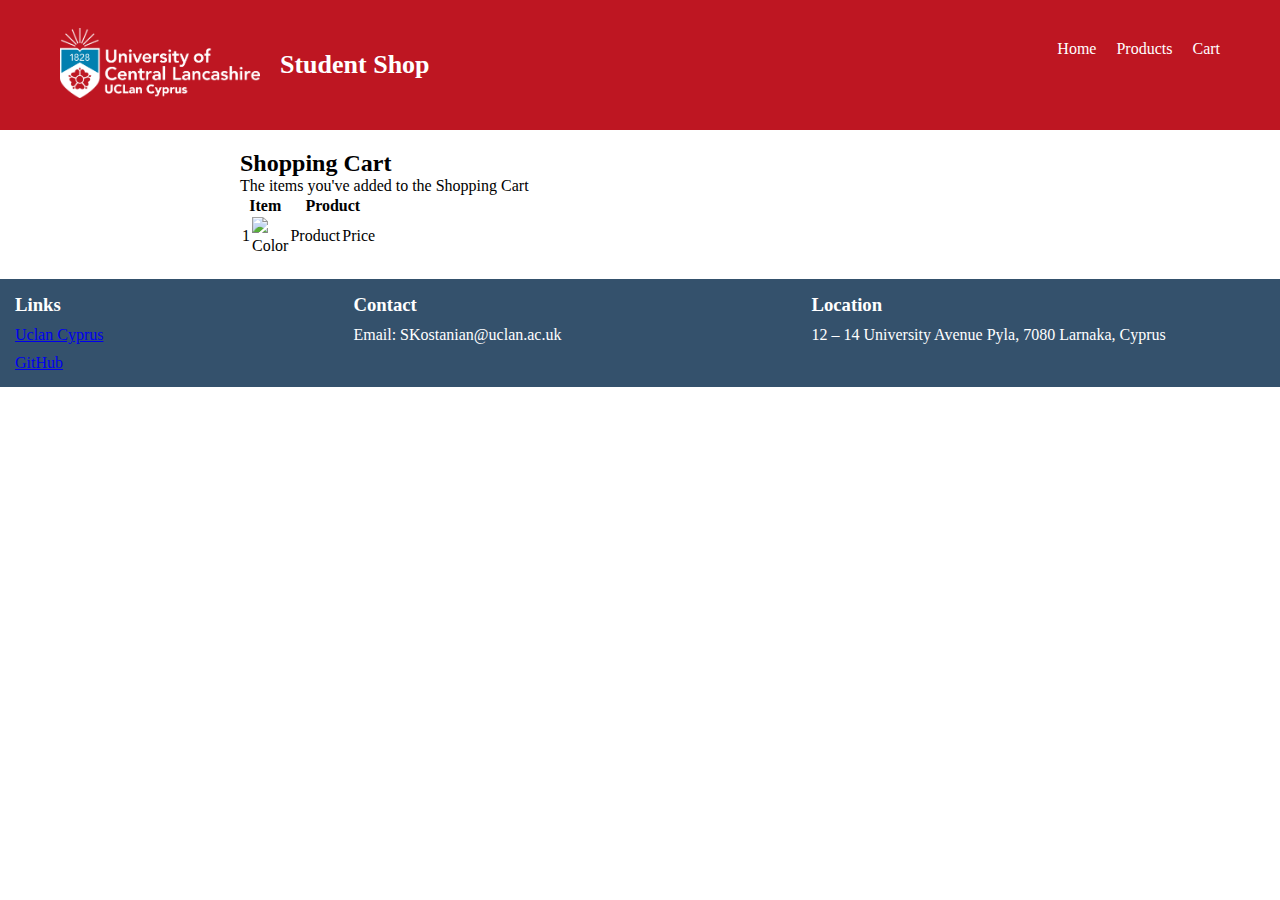
==== Assignment1/cart.html @ 2f5a8717 "Creating the cart html" ====
<!-- HTML-5 document declaration -->
<!DOCTYPE html>
<!-- HTML tag, english language code -->
<html lang="en">
<!-- Head element, container for metadata (data about data) -->
<head>
    <!-- UTF-8 encoding the HTML document -->
    <meta charset="UTF-8">
    <!-- Setting the Viewport, url: https://www.w3schools.com/css/css_rwd_viewport.asp -->
    <meta name="viewport" content="width=device-width, initial-scale=1.0">
    <!--Home page title -->
    <title>Cart</title>
    <!-- Reference to the external css stylesheet -->
    <link rel="stylesheet" href="./styles/index.css">
    <link rel="stylesheet" href="./styles/cart.css">
</head>
<!-- Body element, containing all the content -->
<body>
    <!-- Header element -->
    <header class="header">
        <!-- Uclan logo image -->
        <div class="header__logo-container">
          <img class="header__logo" src="assets/images/Uclan_logo.png" alt="">
        </div>
        <!-- Student shop name -->
        <div class="header__name-container">
          Student Shop
        </div>
        <!-- Creating the navigational menu -->
        <nav class="header__menu-container">
          <!-- List with references to the 3 pages, Home page, products and cart -->
            <ul class="header__menu base-menu">
                <li><a href="./index.html">Home</a></li>
                <li><a href="./products.html">Products</a></li>
                <li>
                  <a href="./cart.html">Cart</a>
                </li>
            </ul>
          <!-- Burger icon -->
          <div class="header__menu-burger">☰</div>
        </nav>
    </header>
    <!-- Creating the hidden navigational menu, locates after the header and responsive for a click -->
    <nav class="mobile__menu hidden">
      <ul class="base-menu">
        <!-- With the same list syntax as above menu but without showing the burger icon -->
        <li><a href="./index.html">Home</a></li>
        <li><a href="./products.html">Products</a></li>
        <li>
          <a href="./cart.html">Cart</a>
        </li>
      </ul>
    </nav>
    <!-- Main element with a cart implementation -->
    <main>
        <!-- Small description of what is implemented on this page -->
        <h2>Shopping Cart</h2>
        <p>The items you've added to the Shopping Cart</p>
        <!-- Creating the table -->
        <table>
            <!-- Thead tag which holds a row for Item and Product -->
            <thead>
            <tr>
              <!-- The colspan attribute defines the number of columns a cell should span.
               url: https://www.w3schools.com/tags/att_td_colspan.asp -->
              <th colspan="2">Item</th>
              <th colspan="2">Product</th>
            </tr>
            </thead>
            <!-- Tbody tag which holds 2 rows, each of them has the 4 data cells -->
            <tbody>
            <tr>
              <!-- Data for index of item -->
              <td>1</td>
              <!-- Data for item picture and color of item -->
              <td><img src="./images/items/hoodies/hoodie%20(1).jpg"><p>Color</p> </td>
              <!-- Data for product title -->
              <td>Product</td>
              <!-- Data for the price of item -->
              <td>Price</td>
            </tr>
            <tr>
              <td></td>
              <td></td>
              <td></td>
              <td></td>
            </tr>
            </tbody>
        </table>
    </main>
    <!-- Footer element displayed at the bottom of the page -->
    <footer>
        <div class="footer__column">
            <h3>Links</h3>
            <!-- Link to the Uclan Cyprus university -->
            <a href="https://www.uclancyprus.ac.cy/">Uclan Cyprus</a>
            <!-- Link to my GitHub -->
            <a href="https://github.com/SKostanian/Assignment1">GitHub</a>
        </div>
        <div class="footer__column">
            <h3>Contact</h3>
            <!-- My Uclan email -->
            <p>Email: SKostanian@uclan.ac.uk</p>
        </div>
        <div class="footer__column">
            <h3>Location</h3>
            <!-- Location of the Uclan Cyprus -->
            <div>
              <p>12 – 14 University Avenue Pyla, 7080 Larnaka, Cyprus</p>
            </div>
        </div>
    </footer>
    <!-- External js script for the page -->
    <script src="./scripts/index.js"></script>
    <script src="./scripts/products.js"></script>
    <script src="scripts/addToCart.js"></script>
</body>
</html>
---- Assignment1/styles/index.css ----
/* Universal selector */
* {
    /* Setting padding and margin to 0 for all elements
       Sometimes the browser will apply it's default margin/padding to elements */
    margin: 0;
    padding: 0;
    /* Box sizing property allows us to include the padding and border in an element's total width and height,
       url: https://www.w3schools.com/csS/css3_box-sizing.asp */
    box-sizing: border-box;
}
ul {
    /* No list style */
    list-style: none;
}

/*  Header selector by class.
    Using the flex method, url: https://css-tricks.com/snippets/css/a-guide-to-flexbox/
    1. When applying display: flex - elements are aligned horizontally (flex-direction: row - by default)
    2. align-items: center - aligns vertically the elements to the center of the horizontal axis
*/
.header {
    display: flex;
    align-items: center;
    gap: 20px;
    padding: 40px 60px;
    background-color: #BE1622;
    color: #fff;
    height: 130px;
}
/* Size of the Uclan logo */
.header__logo {
    width: 200px;
    height: auto;
}
/* Styling the Student Shop name
   flex: 1 1 auto - abbreviated notation of the following styles
*/
.header__name-container {
    flex: 1 1 auto;
    font-weight: bold;
    font-size: 26px;
}
/* Set the element to 100% height.
   If the height is a percentage, it is calculated relative to the element's parent,
   that's why in the styles above the parent of this element also has a height of 100%.
*/
.header__menu-container {
    height: 100%;
}

/* With flex, we align the elements horizontally and align them to the top edge of the horizontal axis
   (align-items: flex-start)
*/
.base-menu {
    height: 100%;
    display: flex;
    align-items: flex-start;
    gap: 20px;
}

/* Selector by nested element.
   So in .base-menu we find all li and in each we find all a links
*/
.base-menu > li > a {
    color: #fff;
    /* Removing the underline */
    text-decoration: none;
    font-size: 16px;
}
/* Hover pseudo-class. When user points on a menu it changes color */
.base-menu > li > a:hover {
    color: #007FB0;
}
/* Styling the burger icon */
.header__menu-burger {
    width: 20px;
    height: 20px;
    font-size: 40px;
    color: #000;
    display: none;
}

/* Hidden navigational menu styled */
.mobile__menu {
    background-color:  #34516C;
    width: 100%;
    padding: 20px 40px;
}

/* A class for hiding elements to use them in conjunction with JS */
.hidden {
    display: none;
}

/* @media rule. (url: https://www.w3schools.com/cssref/css3_pr_mediaquery.php)
   When the browser screen width is 768px or less we block our burger icon inline and hide the menu
   It lets to access the navigational menu on small screens easily(i.e on tablets, mobile phones).
*/
@media screen and (max-width: 768px) {
    .header__menu-burger {
        display: block;
    }
    /* hiding the navigational menu */
    .header__menu {
        display: none;
    }
}
/* Styling the heading in the main */
h1 {
    text-align: center;
    color: #577A9B;
    font-size: 42px;
}
/* Styling the welcome message */
.Welcome {
    text-align: center;
    font-size: 22px;
    margin-top: 20px;
}
/* Styling the videos */
main iframe {
    margin-top: 30px;
    width: 100%;
    max-width: 800px;
    height: 400px;
    border: 0;
}
/* Styling the main */
main {
    width: 100%;
    max-width: 800px;
    margin: 0 auto;
    padding: 20px 0;
}
/* Footer styling */
footer {
    color: #fff;
    background-color: #34516C;
    padding: 15px;
    display: flex;
    gap: 20%;
}
/* Displaying the footer content as 3 columns using flex */
.footer__column {
    display: flex;
    flex-direction: column;
    gap: 10px;
}
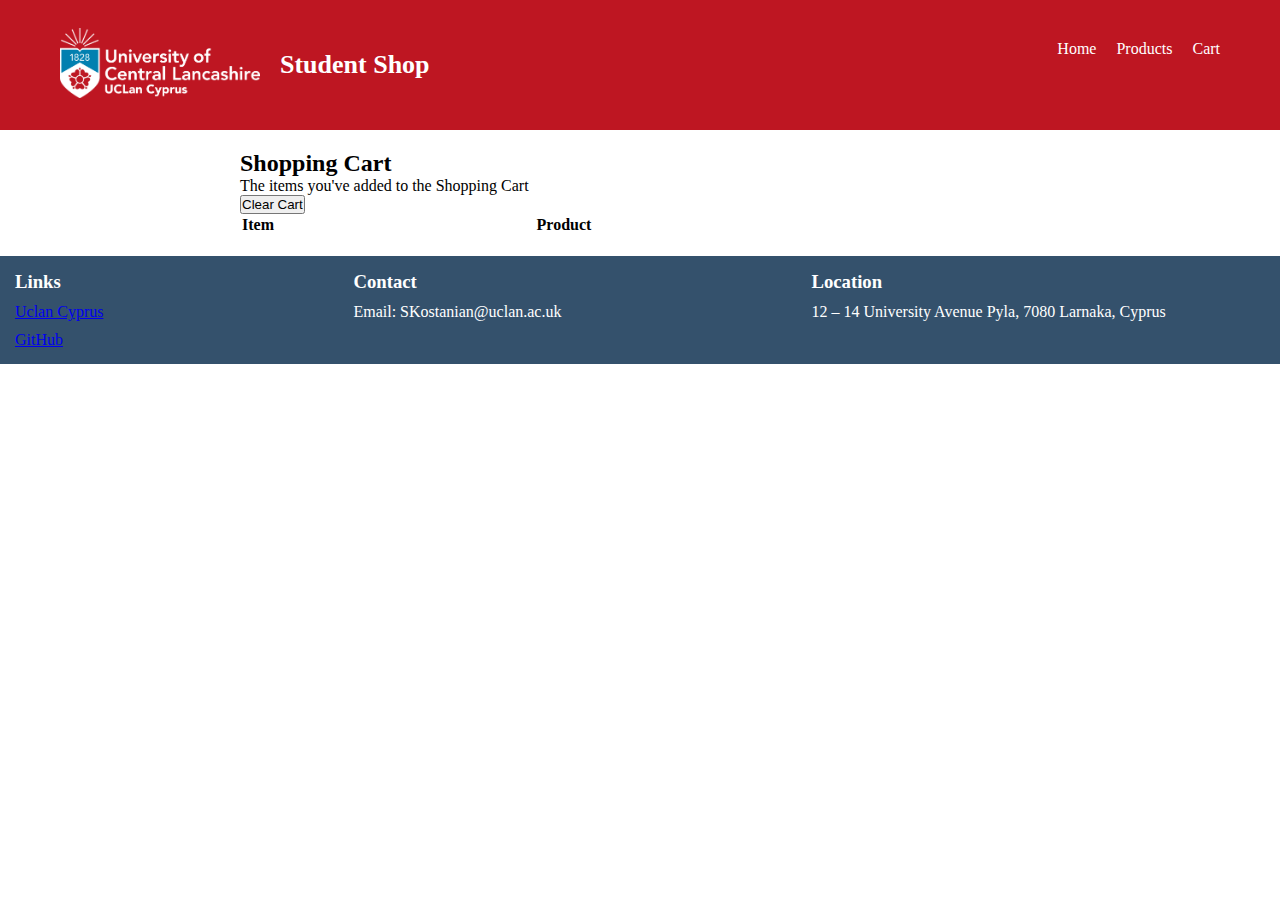
==== commit 2b7b1f2c: "Update cart.html" ====
--- a/Assignment1/cart.html
+++ b/Assignment1/cart.html
@@ -20,71 +20,55 @@
     <header class="header">
         <!-- Uclan logo image -->
         <div class="header__logo-container">
-          <img class="header__logo" src="assets/images/Uclan_logo.png" alt="">
+            <img class="header__logo" src="assets/images/Uclan_logo.png" alt="">
         </div>
         <!-- Student shop name -->
         <div class="header__name-container">
-          Student Shop
+            Student Shop
         </div>
         <!-- Creating the navigational menu -->
         <nav class="header__menu-container">
-          <!-- List with references to the 3 pages, Home page, products and cart -->
+            <!-- List with references to the 3 pages, Home page, products and cart -->
             <ul class="header__menu base-menu">
                 <li><a href="./index.html">Home</a></li>
                 <li><a href="./products.html">Products</a></li>
-                <li>
-                  <a href="./cart.html">Cart</a>
-                </li>
+                <li><a href="./cart.html">Cart</a></li>
             </ul>
-          <!-- Burger icon -->
-          <div class="header__menu-burger">☰</div>
+            <!-- Burger icon -->
+            <div class="header__menu-burger">☰</div>
         </nav>
     </header>
     <!-- Creating the hidden navigational menu, locates after the header and responsive for a click -->
     <nav class="mobile__menu hidden">
-      <ul class="base-menu">
-        <!-- With the same list syntax as above menu but without showing the burger icon -->
-        <li><a href="./index.html">Home</a></li>
-        <li><a href="./products.html">Products</a></li>
-        <li>
-          <a href="./cart.html">Cart</a>
-        </li>
-      </ul>
+        <ul class="base-menu">
+            <!-- With the same list syntax as above menu but without showing the burger icon -->
+            <li><a href="./index.html">Home</a></li>
+            <li><a href="./products.html">Products</a></li>
+            <li><a href="./cart.html">Cart</a></li>
+        </ul>
     </nav>
     <!-- Main element with a cart implementation -->
     <main>
         <!-- Small description of what is implemented on this page -->
         <h2>Shopping Cart</h2>
-        <p>The items you've added to the Shopping Cart</p>
+        <div class="cart__subtitle">
+            <p>The items you've added to the Shopping Cart</p>
+            <button class="cart__clear">Clear Cart</button>
+        </div>
         <!-- Creating the table -->
-        <table>
+        <table class="cart">
             <!-- Thead tag which holds a row for Item and Product -->
             <thead>
             <tr>
-              <!-- The colspan attribute defines the number of columns a cell should span.
-               url: https://www.w3schools.com/tags/att_td_colspan.asp -->
-              <th colspan="2">Item</th>
-              <th colspan="2">Product</th>
+                <!-- The colspan attribute defines the number of columns a cell should span.
+                 url: https://www.w3schools.com/tags/att_td_colspan.asp -->
+                <th colspan="2">Item</th>
+                <th colspan="2">Product</th>
             </tr>
             </thead>
-            <!-- Tbody tag which holds 2 rows, each of them has the 4 data cells -->
+            <!-- Tbody tag which holds 2 rows, each of them has the 4 data cells, adding content from cart.js file here -->
             <tbody>
-            <tr>
-              <!-- Data for index of item -->
-              <td>1</td>
-              <!-- Data for item picture and color of item -->
-              <td><img src="./images/items/hoodies/hoodie%20(1).jpg"><p>Color</p> </td>
-              <!-- Data for product title -->
-              <td>Product</td>
-              <!-- Data for the price of item -->
-              <td>Price</td>
-            </tr>
-            <tr>
-              <td></td>
-              <td></td>
-              <td></td>
-              <td></td>
-            </tr>
+                
             </tbody>
         </table>
     </main>
@@ -106,13 +90,12 @@
             <h3>Location</h3>
             <!-- Location of the Uclan Cyprus -->
             <div>
-              <p>12 – 14 University Avenue Pyla, 7080 Larnaka, Cyprus</p>
+                <p>12 – 14 University Avenue Pyla, 7080 Larnaka, Cyprus</p>
             </div>
         </div>
     </footer>
     <!-- External js script for the page -->
     <script src="./scripts/index.js"></script>
-    <script src="./scripts/products.js"></script>
-    <script src="scripts/addToCart.js"></script>
+    <script src="./scripts/cart.js"></script>
 </body>
-</html>+</html>
--- a/Assignment1/styles/cart.css
+++ b/Assignment1/styles/cart.css
@@ -0,0 +1,27 @@
+/* Table styling */
+table {
+    width: 100%;
+}
+/* Table styling the th and td text on the left  */
+table th {
+    text-align: left;
+}
+table td {
+    text-align: left;
+}
+/* Specify a number for a cell in a table row with nth-child
+   url: https://developer.mozilla.org/en-US/docs/Web/CSS/:nth-child
+   Second child is the picture */
+table td:nth-child(2) {
+    text-align: center;
+}
+/* Third child is the product title */
+table td:nth-child(3) {
+    font-weight: bold;
+    font-size: 18px;
+}
+/* Styling the image inside of td */
+td > img {
+    width: 50px;
+    height: auto;
+}